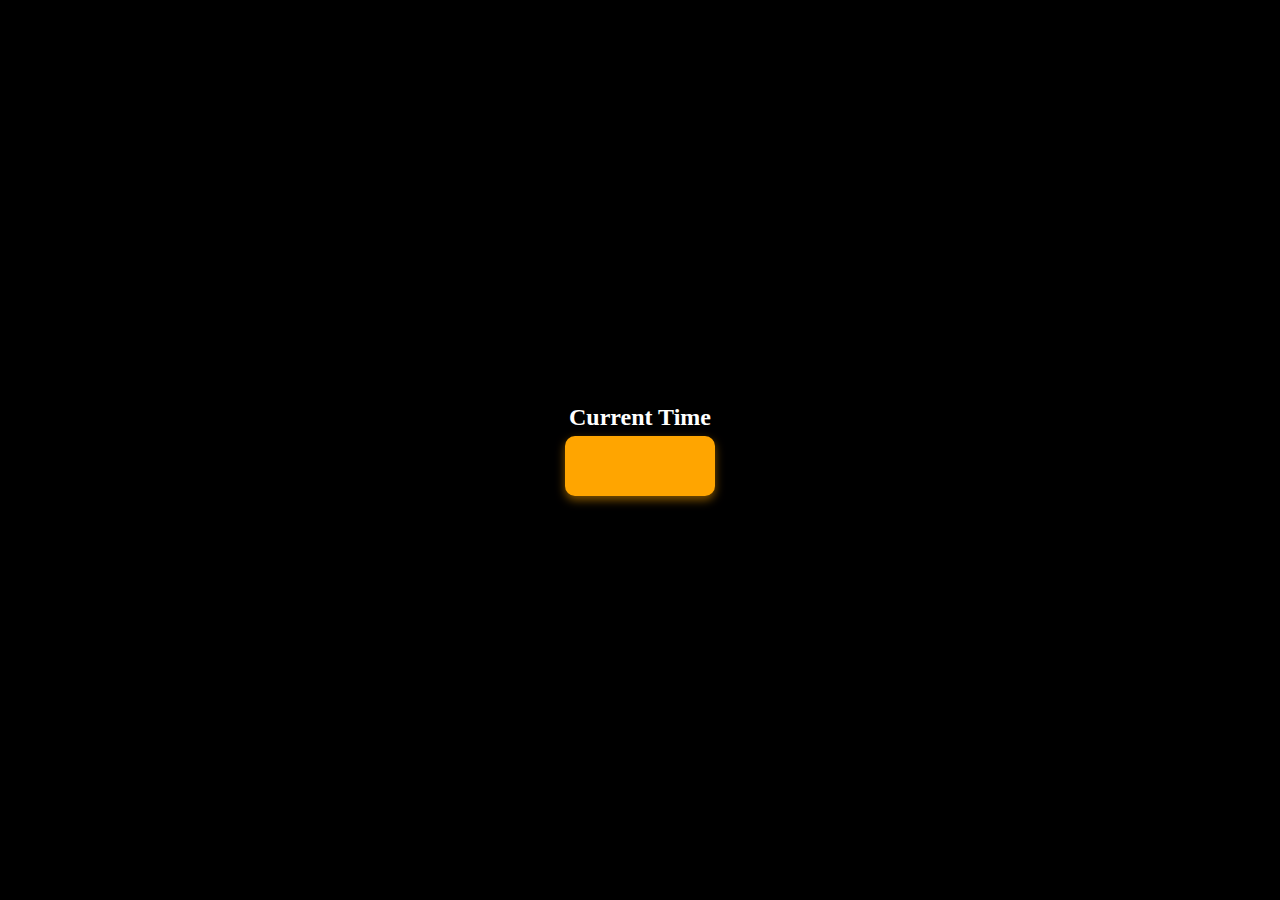
==== 09_project3/index.html @ 0692fa8f "digital clock" ====
<!DOCTYPE html>
<html lang="en">
<head>
    <meta charset="UTF-8">
    <meta name="viewport" content="width=device-width, initial-scale=1.0">
    <title>DIGITAL CLOCK</title>
    <link rel="stylesheet" href="style.css">
    <style>
        *{
            margin: 0;
            padding: 0;
            color: white;
            box-sizing: border-box;
        }
        body{
            display: flex;
            height: 100vh;
            justify-content: center;
            background-color: black;
            align-items: center;
        }
        .center{
            
            display: flex;
            flex-direction: column;
            align-items: center;
        }
        #clock{
            margin-top: 5px;
            background-color: orange;
            color: black;
            font-size: 20px;
            font-weight: bold;
            height: 60px;
            width: 150px;
            border-radius: 10px;
            font-weight: 900px;
            padding: 15px 20px;
            text-align: center;
            box-shadow: 0 4px 10px rgba(255, 165, 0, 0.5);
        }
    </style>
</head>
<body>
    <div class="center">
        <!-- <div id="content1">Current Time</div> -->
        <h2>Current Time</h2>
        <div id="clock"></div>
    </div>
    <script src="DIGITAL_Clock.js"></script>
</body>
</html>
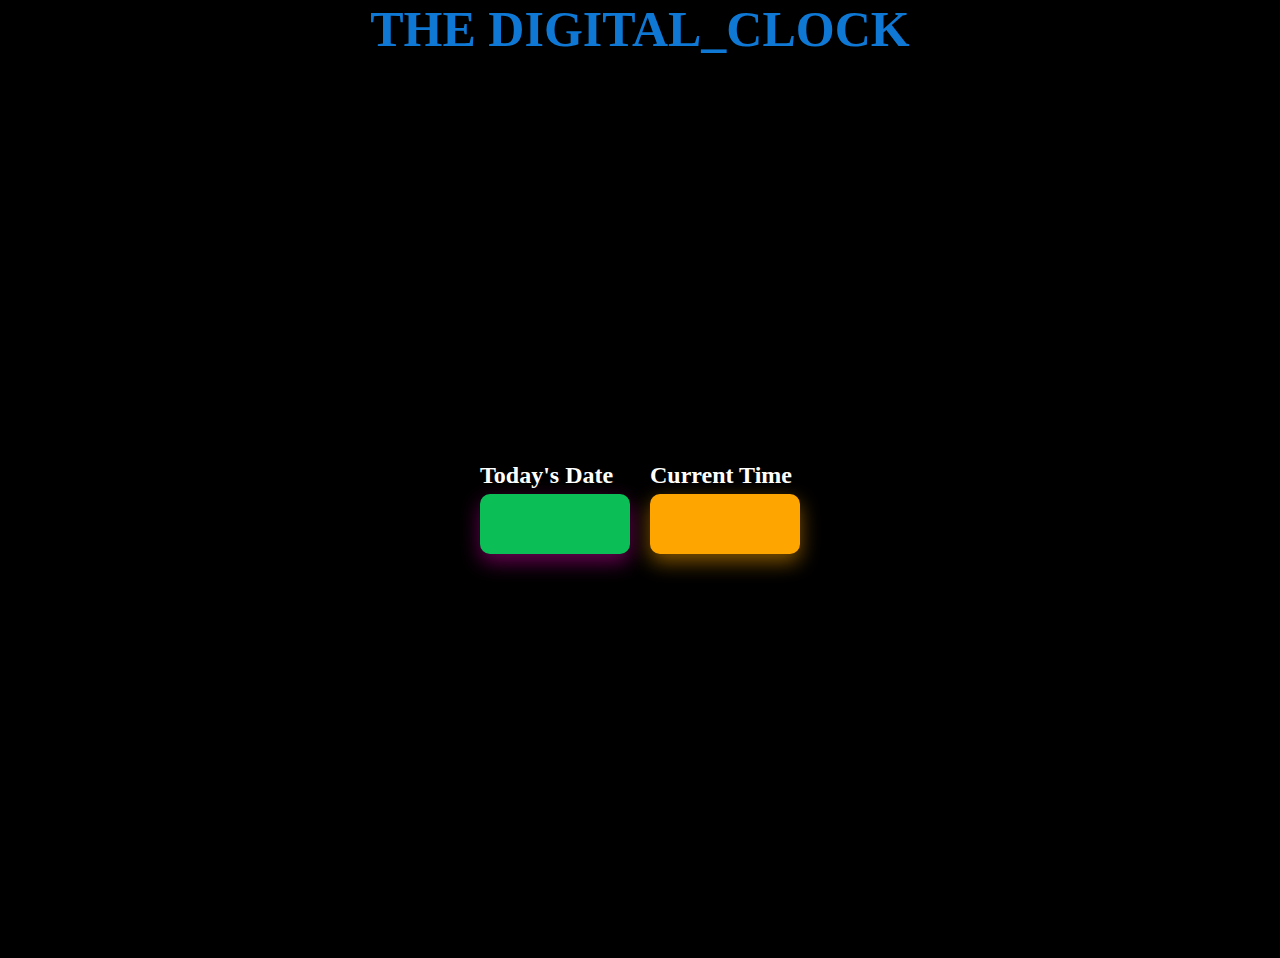
==== commit 2c0732e2: "Date_added" ====
--- a/09_project3/index.html
+++ b/09_project3/index.html
@@ -12,24 +12,32 @@
             color: white;
             box-sizing: border-box;
         }
+        .title{
+            text-align: center;
+            font-size: 50px;
+            color: rgb(14, 120, 212);
+        }
         body{
             display: flex;
-            height: 100vh;
+            
+            flex-direction: column;
             justify-content: center;
             background-color: black;
             align-items: center;
         }
         .center{
+            height: 100vh;
+            display: flex;
+            align-items: center;
+            align-content: space-between;
+            gap: 20px;
             
-            display: flex;
-            flex-direction: column;
-            align-items: center;
         }
         #clock{
             margin-top: 5px;
             background-color: orange;
             color: black;
-            font-size: 20px;
+            font-size: 22px;
             font-weight: bold;
             height: 60px;
             width: 150px;
@@ -37,15 +45,37 @@
             font-weight: 900px;
             padding: 15px 20px;
             text-align: center;
-            box-shadow: 0 4px 10px rgba(255, 165, 0, 0.5);
+            box-shadow: 0 8px 20px rgba(255, 165, 0, 0.5);
         }
+        #date{
+            margin-top: 5px;
+            background-color: rgb(11, 191, 86);
+            color: black;
+            font-size: 24px;
+            font-weight: bold;
+            height: 60px;
+            width: 150px;
+            border-radius: 10px;
+            font-weight: 900px;
+            padding: 15px 20px;
+            text-align: center;
+            box-shadow: 0 8px 20px rgba(207, 4, 163, 0.5);
+        }
+        
     </style>
 </head>
 <body>
+    <h1 class="title">THE DIGITAL_CLOCK</h1>
     <div class="center">
         <!-- <div id="content1">Current Time</div> -->
-        <h2>Current Time</h2>
-        <div id="clock"></div>
+        <div >
+            <h2>Today's Date</h2>
+            <div id="date"></div>
+        </div>
+        <div >
+            <h2>Current Time</h2>
+            <div id="clock"></div>
+        </div>
     </div>
     <script src="DIGITAL_Clock.js"></script>
 </body>
